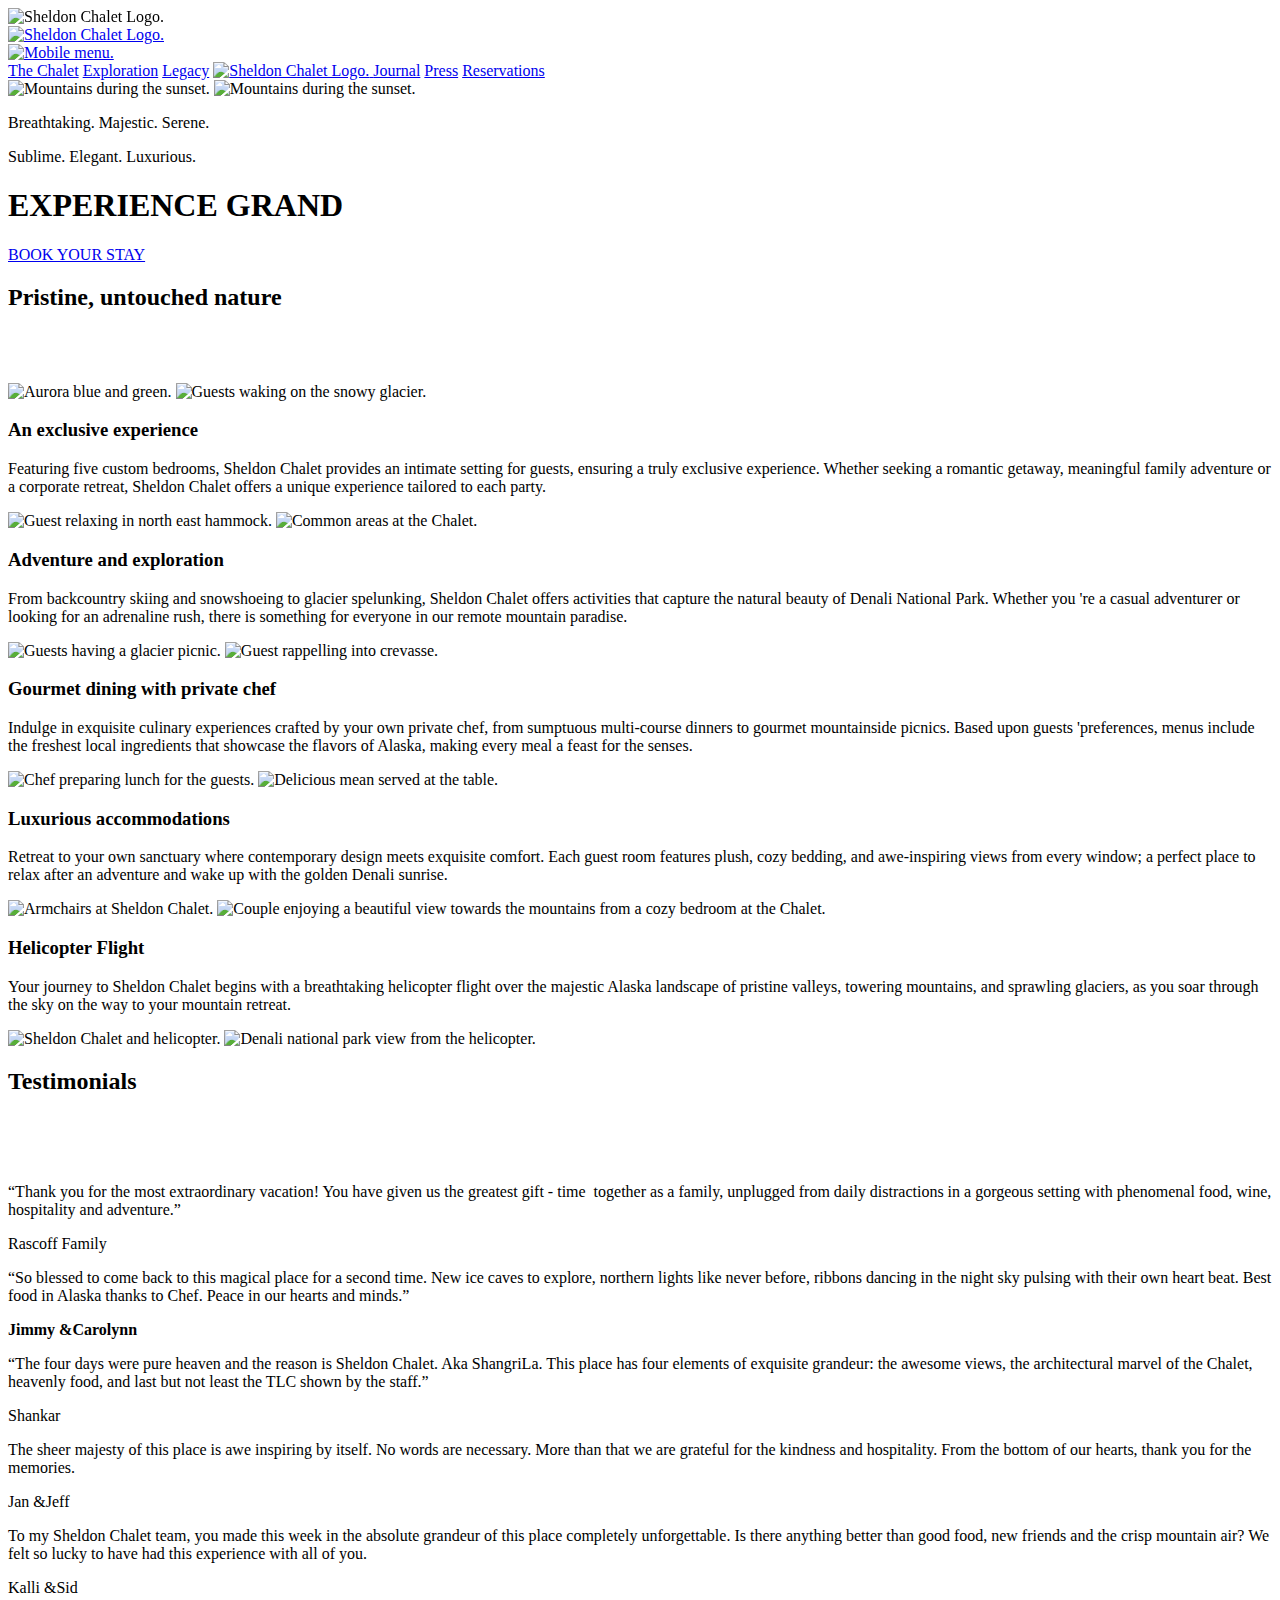
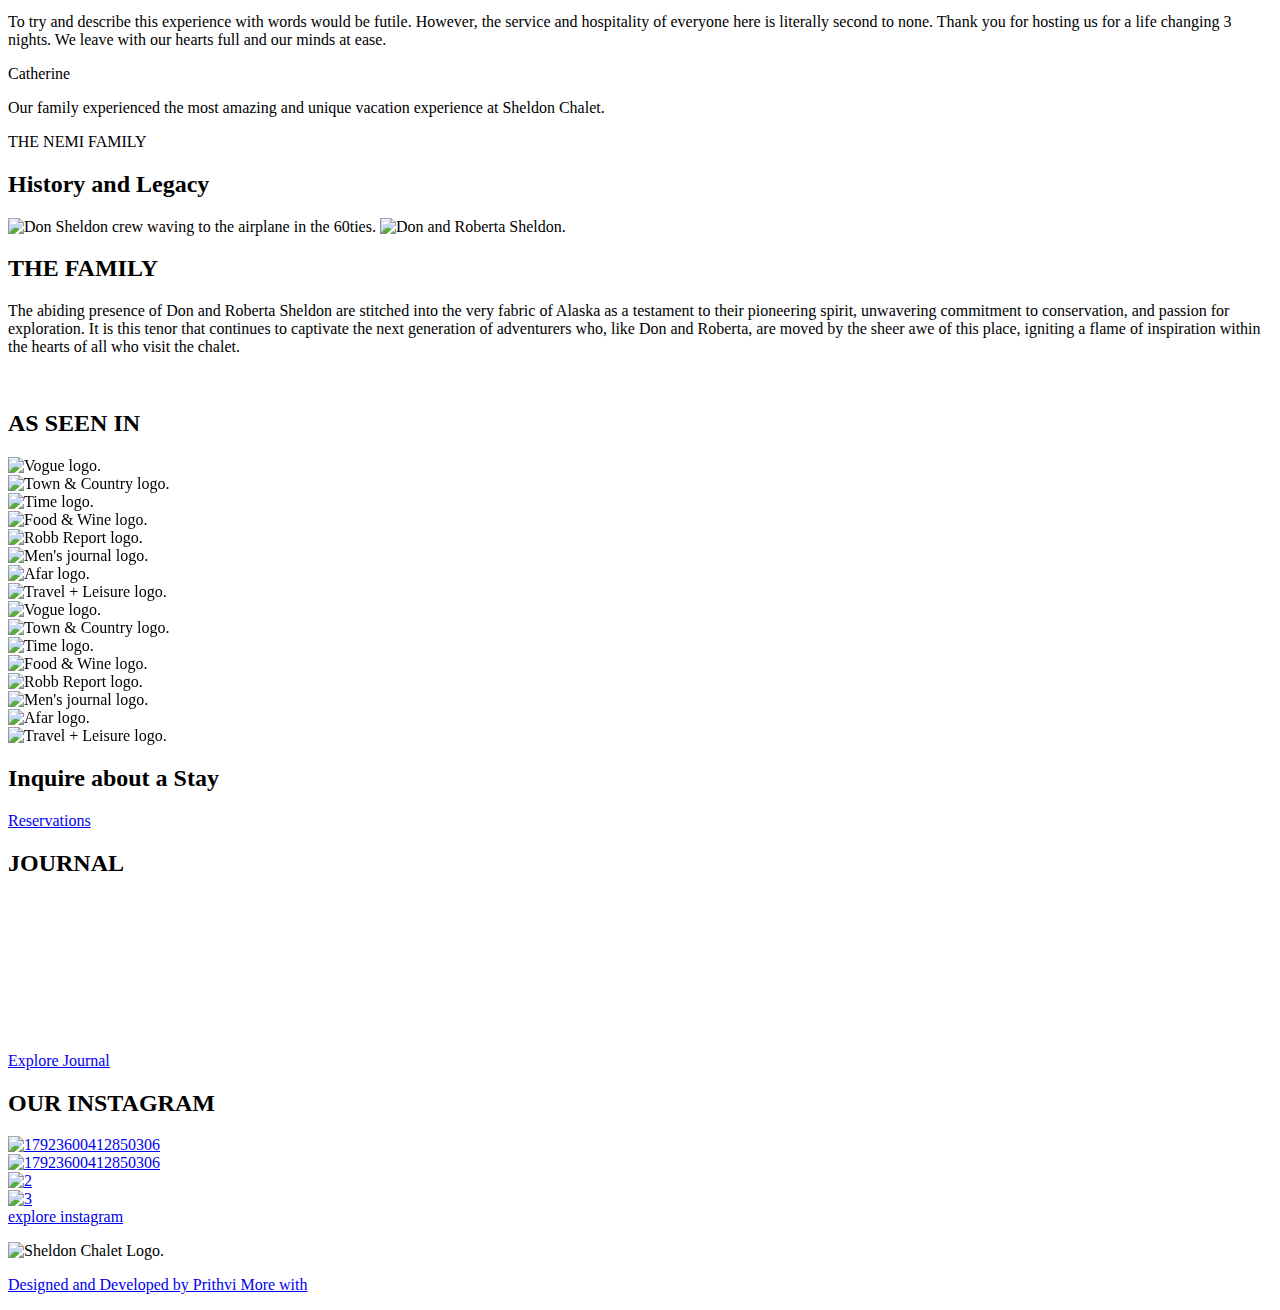
==== src/index.html @ f1e05cde "Adding Feature" ====
<!DOCTYPE html>
<html lang="en">
    <head>
        <meta charset="utf-8"/>
        <title>Sheldon Chalet | Luxury Chalet in Denali National Park, Alaska</title>
        <meta content="Discover luxury and adventure at Sheldon Chalet, Denali National Park. Enjoy breathtaking views and exclusive experiences in Alaska&#x27;s majestic wilderness." name="description"/>
        <meta content="Sheldon Chalet | Luxury Chalet in Denali National Park, Alaska" property="og:title"/>
        <meta content="Sheldon Chalet | Luxury Chalet in Denali National Park, Alaska" property="twitter:title"/>
        <link href="https://cdn.prod.website-files.com/66575ac436d65e79767ddf1b/css/sheldon-chalet.webflow.6aeab986c.min.css" rel="stylesheet" type="text/css"/>
        <style>
            @media (min-width: 992px) {
                html.w-mod-js:not(.w-mod-ix) [data-w-id="3577c970-c73f-a79c-2aee-119f2d12f050"] {
                    -webkit-transform:translate3d(0, 0px, 0) scale3d(1, 1, 1) rotateX(0) rotateY(0) rotateZ(0) skew(0, 0);
                    -moz-transform: translate3d(0, 0px, 0) scale3d(1, 1, 1) rotateX(0) rotateY(0) rotateZ(0) skew(0, 0);
                    -ms-transform: translate3d(0, 0px, 0) scale3d(1, 1, 1) rotateX(0) rotateY(0) rotateZ(0) skew(0, 0);
                    transform: translate3d(0, 0px, 0) scale3d(1, 1, 1) rotateX(0) rotateY(0) rotateZ(0) skew(0, 0);
                }
            }

            @media (max-width: 991px) and (min-width:768px) {
                html.w-mod-js:not(.w-mod-ix) [data-w-id="3577c970-c73f-a79c-2aee-119f2d12f050"] {
                    -webkit-transform:translate3d(0, 0px, 0) scale3d(1, 1, 1) rotateX(0) rotateY(0) rotateZ(0) skew(0, 0);
                    -moz-transform: translate3d(0, 0px, 0) scale3d(1, 1, 1) rotateX(0) rotateY(0) rotateZ(0) skew(0, 0);
                    -ms-transform: translate3d(0, 0px, 0) scale3d(1, 1, 1) rotateX(0) rotateY(0) rotateZ(0) skew(0, 0);
                    transform: translate3d(0, 0px, 0) scale3d(1, 1, 1) rotateX(0) rotateY(0) rotateZ(0) skew(0, 0);
                }
            }

            @media (max-width: 767px) and (min-width:480px) {
                html.w-mod-js:not(.w-mod-ix) [data-w-id="3577c970-c73f-a79c-2aee-119f2d12f050"] {
                    -webkit-transform:translate3d(0, 0px, 0) scale3d(1, 1, 1) rotateX(0) rotateY(0) rotateZ(0) skew(0, 0);
                    -moz-transform: translate3d(0, 0px, 0) scale3d(1, 1, 1) rotateX(0) rotateY(0) rotateZ(0) skew(0, 0);
                    -ms-transform: translate3d(0, 0px, 0) scale3d(1, 1, 1) rotateX(0) rotateY(0) rotateZ(0) skew(0, 0);
                    transform: translate3d(0, 0px, 0) scale3d(1, 1, 1) rotateX(0) rotateY(0) rotateZ(0) skew(0, 0);
                }
            }

            @media (max-width: 479px) {
                html.w-mod-js:not(.w-mod-ix) [data-w-id="3577c970-c73f-a79c-2aee-119f2d12f050"] {
                    -webkit-transform:translate3d(0, 0px, 0) scale3d(1, 1, 1) rotateX(0) rotateY(0) rotateZ(0) skew(0, 0);
                    -moz-transform: translate3d(0, 0px, 0) scale3d(1, 1, 1) rotateX(0) rotateY(0) rotateZ(0) skew(0, 0);
                    -ms-transform: translate3d(0, 0px, 0) scale3d(1, 1, 1) rotateX(0) rotateY(0) rotateZ(0) skew(0, 0);
                    transform: translate3d(0, 0px, 0) scale3d(1, 1, 1) rotateX(0) rotateY(0) rotateZ(0) skew(0, 0);
                }
            }
        </style>
        <link href="https://fonts.googleapis.com" rel="preconnect"/>
        <link href="https://fonts.gstatic.com" rel="preconnect" crossorigin="anonymous"/>
        <script src="https://ajax.googleapis.com/ajax/libs/webfont/1.6.26/webfont.js" type="text/javascript"></script>
        <script type="text/javascript">
            WebFont.load({
                google: {
                    families: ["Droid Serif:400,400italic,700,700italic", "Inter:300", "Roboto:300"]
                }
            });
        </script>
        <script type="text/javascript">
            !function(o, c) {
                var n = c.documentElement
                  , t = " w-mod-";
                n.className += t + "js",
                ("ontouchstart"in o || o.DocumentTouch && c instanceof DocumentTouch) && (n.className += t + "touch")
            }(window, document);
        </script>
        <link href="https://cdn.prod.website-files.com/66575ac436d65e79767ddf1b/6686f3ab907eec59ad9433dc_favi-16-16.png" rel="shortcut icon" type="image/x-icon"/>
        <link href="https://cdn.prod.website-files.com/img/webclip.png" rel="apple-touch-icon"/>
    </head>
    <body class="body">
        <div style="-webkit-transform:translate3d(0, 0%, 0) scale3d(1, 1, 1) rotateX(0) rotateY(0) rotateZ(0) skew(0, 0);-moz-transform:translate3d(0, 0%, 0) scale3d(1, 1, 1) rotateX(0) rotateY(0) rotateZ(0) skew(0, 0);-ms-transform:translate3d(0, 0%, 0) scale3d(1, 1, 1) rotateX(0) rotateY(0) rotateZ(0) skew(0, 0);transform:translate3d(0, 0%, 0) scale3d(1, 1, 1) rotateX(0) rotateY(0) rotateZ(0) skew(0, 0)" class="page-load">
            <img src="https://cdn.prod.website-files.com/66575ac436d65e79767ddf1b/6660282adf67a1ac73b1efc4_Logo%20Sheldon%20Chalet.png" loading="eager" alt="Sheldon Chalet Logo." class="image-69"/>
        </div>
        <div data-w-id="689c17a0-d698-682f-83b4-cd4f55c27899" class="outer-hero-section">
            <div class="hero-section">
                <div data-animation="default" data-collapse="medium" data-duration="400" data-easing="ease" data-easing2="ease" role="banner" class="navbar w-nav">
                    <div class="container w-container">
                        <div class="mobile-nav">
                            <a href="/" aria-current="page" class="brand mobile w-nav-brand w--current">
                                <img src="https://cdn.prod.website-files.com/66575ac436d65e79767ddf1b/6660282adf67a1ac73b1efc4_Logo%20Sheldon%20Chalet.png" loading="lazy" alt="Sheldon Chalet Logo." class="image-8"/>
                            </a>
                            <div class="menu-button w-nav-button">
                                <a href="#" class="brand hamburger w-nav-brand">
                                    <img src="https://cdn.prod.website-files.com/66575ac436d65e79767ddf1b/66602d4031434c0b722d71fe_Hamburger%20icon-min.png" loading="lazy" width="100" alt="Mobile menu." class="image-8 hamburger"/>
                                </a>
                            </div>
                        </div>
                        <nav role="navigation" class="nav-menu w-nav-menu">
                            <a href="the-chalet.html" class="nav-link menu-text w-nav-link">The Chalet</a>
                            <a href="exploration.html" class="nav-link menu-text exploration-nav-link w-nav-link">Exploration</a>
                            <a href="legacy.html" class="nav-link menu-text w-nav-link">Legacy</a>
                            <a href="/" aria-current="page" class="brand w-nav-brand w--current">
                                <img src="https://cdn.prod.website-files.com/66575ac436d65e79767ddf1b/6660282adf67a1ac73b1efc4_Logo%20Sheldon%20Chalet.png" loading="lazy" width="405" height="67" alt="Sheldon Chalet Logo." class="image-8"/>
                            </a>
                            <a href="journal.html" class="nav-link-2 menu-text nav-link-journal w-nav-link">Journal</a>
                            <a href="press.html" class="nav-link-3 journal w-nav-link">Press</a>
                            <a href="reservations.html" class="nav-link-3 w-nav-link">Reservations </a>
                        </nav>
                    </div>
                </div>
                <div class="sky"></div>
                <div class="mountain">
                    <img src="https://cdn.prod.website-files.com/66575ac436d65e79767ddf1b/667e85e761bffdf3b8541822_66601d3f9e085aae2ffa461f_Layer%201-min.webp" loading="eager" width="1750" height="1095" alt="Mountains during the sunset." srcset="https://cdn.prod.website-files.com/66575ac436d65e79767ddf1b/667e85e761bffdf3b8541822_66601d3f9e085aae2ffa461f_Layer%201-min-p-500.webp 500w, https://cdn.prod.website-files.com/66575ac436d65e79767ddf1b/667e85e761bffdf3b8541822_66601d3f9e085aae2ffa461f_Layer%201-min-p-800.webp 800w, https://cdn.prod.website-files.com/66575ac436d65e79767ddf1b/667e85e761bffdf3b8541822_66601d3f9e085aae2ffa461f_Layer%201-min-p-1080.webp 1080w, https://cdn.prod.website-files.com/66575ac436d65e79767ddf1b/667e85e761bffdf3b8541822_66601d3f9e085aae2ffa461f_Layer%201-min-p-1600.webp 1600w, https://cdn.prod.website-files.com/66575ac436d65e79767ddf1b/667e85e761bffdf3b8541822_66601d3f9e085aae2ffa461f_Layer%201-min.webp 1750w" sizes="100vw" class="image-51 mobile"/>
                    <img src="https://cdn.prod.website-files.com/66575ac436d65e79767ddf1b/667e85e761bffdf3b8541822_66601d3f9e085aae2ffa461f_Layer%201-min.webp" loading="eager" width="1750" height="1095" alt="Mountains during the sunset." srcset="https://cdn.prod.website-files.com/66575ac436d65e79767ddf1b/667e85e761bffdf3b8541822_66601d3f9e085aae2ffa461f_Layer%201-min-p-500.webp 500w, https://cdn.prod.website-files.com/66575ac436d65e79767ddf1b/667e85e761bffdf3b8541822_66601d3f9e085aae2ffa461f_Layer%201-min-p-800.webp 800w, https://cdn.prod.website-files.com/66575ac436d65e79767ddf1b/667e85e761bffdf3b8541822_66601d3f9e085aae2ffa461f_Layer%201-min-p-1080.webp 1080w, https://cdn.prod.website-files.com/66575ac436d65e79767ddf1b/667e85e761bffdf3b8541822_66601d3f9e085aae2ffa461f_Layer%201-min-p-1600.webp 1600w, https://cdn.prod.website-files.com/66575ac436d65e79767ddf1b/667e85e761bffdf3b8541822_66601d3f9e085aae2ffa461f_Layer%201-min.webp 1750w" sizes="100vw" class="image-51"/>
                </div>
                <div class="text">
                    <div class="text-outer">
                        <div class="text-inner hero">
                            <p data-w-id="f760c784-6091-bec8-944b-cfcaef93bdd7" class="paragraph-hero">Breathtaking. Majestic. Serene.</p>
                        </div>
                    </div>
                    <div class="text-outer">
                        <div class="text-inner hero">
                            <p data-w-id="b8195d84-3e1f-4acd-4800-bea46762a1ab" class="paragraph-hero">Sublime. Elegant. Luxurious.</p>
                        </div>
                    </div>
                    <div class="text-outer">
                        <div data-w-id="e27c7acb-ae3c-63ac-e048-ae3fd6f47b71" class="text-inner hero">
                            <h1 class="heading-1 heading-hero-section">EXPERIENCE GRAND</h1>
                            <a href="reservations.html" class="button w-button">BOOK YOUR STAY</a>
                        </div>
                    </div>
                </div>
                <div class="mountain-2"></div>
                <div class="mountain-3"></div>
            </div>
        </div>
        <div class="outer-div-light-blue">
            <section class="s-section">
                <div class="sticky-content-container">
                    <div class="sticky-content-text-container sticky-content-grid-reversed">
                        <div class="w-layout-grid grid sticky-content-grid">
                            <div id="w-node-_9fe62f09-c092-2bbe-746f-2a18464f96a0-767ddf2a" class="offset-block sticky-content-offset-block"></div>
                            <div id="w-node-_9fe62f09-c092-2bbe-746f-2a18464f96a1-767ddf2a" class="content-block">
                                <h2 class="sticky-content-heading-blue">Pristine, untouched nature</h2>
                                <p data-w-id="9fe62f09-c092-2bbe-746f-2a18464f96a4" style="opacity:0" class="paragraph-blue">Perched atop a rugged nunatak in the secluded heart of Denali National Park, Sheldon Chalet offers unparalleled immersion in the Alaska Range. Surrounded by endless peaks, glaciers, and vast skies, it &#x27;s a unique, untouched territory, promising breathtaking views and an unforgettable experience.</p>
                            </div>
                        </div>
                    </div>
                    <div class="sticky-content-image-container sticky-image-01"></div>
                </div>
                <div class="sticky-scrollable-images">
                    <img sizes="(max-width: 767px) 40vw, (max-width: 991px) 260px, 15vw" srcset="https://cdn.prod.website-files.com/66575ac436d65e79767ddf1b/66696a44523b5b7afe142a38_Aurora%20blue%20%26%20green-min-p-500.webp 500w, https://cdn.prod.website-files.com/66575ac436d65e79767ddf1b/66696a44523b5b7afe142a38_Aurora%20blue%20%26%20green-min-p-800.webp 800w, https://cdn.prod.website-files.com/66575ac436d65e79767ddf1b/66696a44523b5b7afe142a38_Aurora%20blue%20%26%20green-min.webp 812w" alt="Aurora blue and green." loading="lazy" src="https://cdn.prod.website-files.com/66575ac436d65e79767ddf1b/66696a44523b5b7afe142a38_Aurora%20blue%20%26%20green-min.webp" class="image-5 sticky-content-image-2"/>
                    <img src="https://cdn.prod.website-files.com/66575ac436d65e79767ddf1b/667e75ee7b4abf0f59c0543f_Guests%20walking%20over%20snowy%20glacier.webp" loading="lazy" alt="Guests waking on the snowy glacier." class="image-6 sticky-content-image-3"/>
                </div>
            </section>
        </div>
        <div class="outer-div-light-brown">
            <section class="s-section">
                <div class="sticky-content-container">
                    <div class="sticky-content-text-container sticky-content-grid-reversed">
                        <div class="w-layout-grid grid sticky-content-grid">
                            <div id="w-node-a32d7125-2e45-57a2-38cc-a4c286ede8e3-767ddf2a" class="offset-block sticky-content-offset-block"></div>
                            <div id="w-node-a32d7125-2e45-57a2-38cc-a4c286ede8e4-767ddf2a" class="content-block">
                                <h3 class="sticky-content-heading-brown">An exclusive experience</h3>
                                <p class="paragraph-brown">Featuring five custom bedrooms, Sheldon Chalet provides an intimate setting for guests, ensuring a truly exclusive experience. Whether seeking a romantic getaway, meaningful family adventure or a corporate retreat, Sheldon Chalet offers a unique experience tailored to each party.</p>
                            </div>
                        </div>
                    </div>
                    <div class="sticky-content-image-container sticky-image-02"></div>
                </div>
                <div class="sticky-scrollable-images">
                    <img sizes="(max-width: 767px) 40vw, (max-width: 991px) 240px, 10vw" srcset="https://cdn.prod.website-files.com/66575ac436d65e79767ddf1b/66696b90eda0ae72c4ac5007_Guest%20relaxing%20in%20northeast%20hammock%201-min-p-500.webp 500w, https://cdn.prod.website-files.com/66575ac436d65e79767ddf1b/66696b90eda0ae72c4ac5007_Guest%20relaxing%20in%20northeast%20hammock%201-min.webp 800w" alt="Guest relaxing in north east hammock." loading="lazy" src="https://cdn.prod.website-files.com/66575ac436d65e79767ddf1b/66696b90eda0ae72c4ac5007_Guest%20relaxing%20in%20northeast%20hammock%201-min.webp" class="image-5 sticky-content-image-2 sticky-content-vertical-image"/>
                    <img sizes="(max-width: 767px) 40vw, (max-width: 991px) 260px, 23vw" srcset="https://cdn.prod.website-files.com/66575ac436d65e79767ddf1b/66696ba6a523e8458a5de819_Coomon%20areas%20Sheldon%20Chalet-min-p-500.webp 500w, https://cdn.prod.website-files.com/66575ac436d65e79767ddf1b/66696ba6a523e8458a5de819_Coomon%20areas%20Sheldon%20Chalet-min.webp 800w" alt="Common areas at the Chalet." loading="lazy" src="https://cdn.prod.website-files.com/66575ac436d65e79767ddf1b/66696ba6a523e8458a5de819_Coomon%20areas%20Sheldon%20Chalet-min.webp" class="image-6 sticky-content-image-3"/>
                </div>
            </section>
        </div>
        <div class="outer-div-blue">
            <section class="s-section">
                <div class="sticky-content-container">
                    <div class="sticky-content-text-container sticky-content-grid-reversed">
                        <div class="w-layout-grid grid sticky-content-grid">
                            <div id="w-node-f56023a6-3d93-f9e3-db4f-f8b6d7d03704-767ddf2a" class="offset-block sticky-content-offset-block"></div>
                            <div id="w-node-f56023a6-3d93-f9e3-db4f-f8b6d7d03705-767ddf2a" class="content-block">
                                <h3 class="sticky-content-heading-blue">Adventure and exploration</h3>
                                <p class="paragraph-blue">From backcountry skiing and snowshoeing to glacier spelunking, Sheldon Chalet offers activities that capture the natural beauty of Denali National Park. Whether you &#x27;re a casual adventurer or looking for an adrenaline rush, there is something for everyone in our remote mountain paradise.</p>
                            </div>
                        </div>
                    </div>
                    <div class="sticky-content-image-container sticky-image-03"></div>
                </div>
                <div class="sticky-scrollable-images">
                    <img sizes="(max-width: 767px) 40vw, (max-width: 991px) 260px, 23vw" srcset="https://cdn.prod.website-files.com/66575ac436d65e79767ddf1b/66696fb8f0c542911eaab5d1_Glacier%20picknick-min-p-500.webp 500w, https://cdn.prod.website-files.com/66575ac436d65e79767ddf1b/66696fb8f0c542911eaab5d1_Glacier%20picknick-min.webp 791w" alt="Guests having a glacier picnic." loading="lazy" src="https://cdn.prod.website-files.com/66575ac436d65e79767ddf1b/66696fb8f0c542911eaab5d1_Glacier%20picknick-min.webp" class="image-5 sticky-content-image-3"/>
                    <img sizes="(max-width: 767px) 40vw, (max-width: 991px) 240px, 10vw" srcset="https://cdn.prod.website-files.com/66575ac436d65e79767ddf1b/66696fcafca7c97a112d01ad_Guest%20rappelling%20into%20crevasse-min-p-500.webp 500w, https://cdn.prod.website-files.com/66575ac436d65e79767ddf1b/66696fcafca7c97a112d01ad_Guest%20rappelling%20into%20crevasse-min.webp 652w" alt="Guest rappelling into crevasse." loading="lazy" src="https://cdn.prod.website-files.com/66575ac436d65e79767ddf1b/66696fcafca7c97a112d01ad_Guest%20rappelling%20into%20crevasse-min.webp" class="image-6 sticky-image-content-2 sticky-content-vertical-image"/>
                </div>
            </section>
        </div>
        <div class="outer-div-light-brown">
            <section class="s-section">
                <div class="sticky-content-container">
                    <div class="sticky-content-text-container sticky-content-grid-reversed">
                        <div class="w-layout-grid grid sticky-content-grid">
                            <div id="w-node-c2feb49d-38ba-4781-90de-6227d0ad80f9-767ddf2a" class="offset-block sticky-content-offset-block"></div>
                            <div id="w-node-c2feb49d-38ba-4781-90de-6227d0ad80fa-767ddf2a" class="content-block">
                                <h3 class="sticky-content-heading-brown">Gourmet dining with private chef</h3>
                                <p class="paragraph-brown">Indulge in exquisite culinary experiences crafted by your own private chef, from sumptuous multi-course dinners to gourmet mountainside picnics. Based upon guests &#x27;preferences, menus include the freshest local ingredients that showcase the flavors of Alaska, making every meal a feast for the senses.</p>
                            </div>
                        </div>
                    </div>
                    <div class="sticky-content-image-container sticky-image-04"></div>
                </div>
                <div class="sticky-scrollable-images">
                    <img sizes="(max-width: 767px) 40vw, (max-width: 991px) 260px, 15vw" srcset="https://cdn.prod.website-files.com/66575ac436d65e79767ddf1b/6669734ccc09e11793c378f2_Chef%20cooking%20in%20the%20kitchen-min-p-500.webp 500w, https://cdn.prod.website-files.com/66575ac436d65e79767ddf1b/6669734ccc09e11793c378f2_Chef%20cooking%20in%20the%20kitchen-min.webp 791w" alt="Chef preparing lunch for the guests." loading="lazy" src="https://cdn.prod.website-files.com/66575ac436d65e79767ddf1b/6669734ccc09e11793c378f2_Chef%20cooking%20in%20the%20kitchen-min.webp" class="image-5 sticky-content-image-2"/>
                    <img sizes="(max-width: 767px) 40vw, (max-width: 991px) 260px, 23vw" srcset="https://cdn.prod.website-files.com/66575ac436d65e79767ddf1b/6669735db72784a010a54afd_Sheldon%20Chalet%20meal-min-p-500.webp 500w, https://cdn.prod.website-files.com/66575ac436d65e79767ddf1b/6669735db72784a010a54afd_Sheldon%20Chalet%20meal-min.webp 799w" alt="Delicious mean served at the table." loading="lazy" src="https://cdn.prod.website-files.com/66575ac436d65e79767ddf1b/6669735db72784a010a54afd_Sheldon%20Chalet%20meal-min.webp" class="image-6 sticky-content-image-3"/>
                </div>
            </section>
        </div>
        <div class="outer-div-light-blue">
            <section class="s-section">
                <div class="sticky-content-container">
                    <div class="sticky-content-text-container sticky-content-grid-reversed">
                        <div class="w-layout-grid grid sticky-content-grid">
                            <div id="w-node-e9b18525-7cc6-5c00-5e42-362457a39a6e-767ddf2a" class="offset-block sticky-content-offset-block"></div>
                            <div id="w-node-e9b18525-7cc6-5c00-5e42-362457a39a6f-767ddf2a" class="content-block">
                                <h3 class="sticky-content-heading-blue">Luxurious accommodations</h3>
                                <p class="paragraph-blue">Retreat to your own sanctuary where contemporary design meets exquisite comfort. Each guest room features plush, cozy bedding, and awe-inspiring views from every window; a perfect place to relax after an adventure and wake up with the golden Denali sunrise.</p>
                            </div>
                        </div>
                    </div>
                    <div class="sticky-content-image-container sticky-image-05"></div>
                </div>
                <div class="sticky-scrollable-images">
                    <img sizes="(max-width: 767px) 40vw, (max-width: 991px) 260px, 23vw" srcset="https://cdn.prod.website-files.com/66575ac436d65e79767ddf1b/666975cd6bb6ac66c25f20f2_Sheldon%20Chalet%20armchears-min-p-500.webp 500w, https://cdn.prod.website-files.com/66575ac436d65e79767ddf1b/666975cd6bb6ac66c25f20f2_Sheldon%20Chalet%20armchears-min.webp 799w" alt="Armchairs at Sheldon Chalet." loading="lazy" src="https://cdn.prod.website-files.com/66575ac436d65e79767ddf1b/666975cd6bb6ac66c25f20f2_Sheldon%20Chalet%20armchears-min.webp" class="image-5 sticky-content-image-3"/>
                    <img sizes="(max-width: 767px) 40vw, (max-width: 991px) 260px, 15vw" srcset="https://cdn.prod.website-files.com/66575ac436d65e79767ddf1b/666975d9b657fd5d7740436f_A%20couple%20in%20the%20bedroom-min-p-500.webp 500w, https://cdn.prod.website-files.com/66575ac436d65e79767ddf1b/666975d9b657fd5d7740436f_A%20couple%20in%20the%20bedroom-min.webp 793w" alt="Couple enjoying a beautiful view towards the mountains from a cozy bedroom at the Chalet." loading="lazy" src="https://cdn.prod.website-files.com/66575ac436d65e79767ddf1b/666975d9b657fd5d7740436f_A%20couple%20in%20the%20bedroom-min.webp" class="image-6 sticky-image-content-2"/>
                </div>
            </section>
        </div>
        <div class="outer-div-blue">
            <section class="s-section">
                <div class="sticky-content-container">
                    <div class="sticky-content-text-container sticky-content-grid-reversed">
                        <div class="w-layout-grid grid sticky-content-grid">
                            <div id="w-node-b03ba853-3a8c-69f9-a931-7762afdf214b-767ddf2a" class="offset-block sticky-content-offset-block"></div>
                            <div id="w-node-b03ba853-3a8c-69f9-a931-7762afdf214c-767ddf2a" class="content-block">
                                <h3 class="sticky-content-heading-blue">Helicopter Flight</h3>
                                <p class="paragraph-blue">Your journey to Sheldon Chalet begins with a breathtaking helicopter flight over the majestic Alaska landscape of pristine valleys, towering mountains, and sprawling glaciers, as you soar through the sky on the way to your mountain retreat.</p>
                            </div>
                        </div>
                    </div>
                    <div class="sticky-content-image-container sticky-image-06"></div>
                </div>
                <div class="sticky-scrollable-images">
                    <img sizes="(max-width: 767px) 40vw, (max-width: 991px) 240px, 10vw" srcset="https://cdn.prod.website-files.com/66575ac436d65e79767ddf1b/666977700212e66df738dc74_Sheldon%20Chalet%20%26%20helicopter-min-p-500.webp 500w, https://cdn.prod.website-files.com/66575ac436d65e79767ddf1b/666977700212e66df738dc74_Sheldon%20Chalet%20%26%20helicopter-min.webp 799w" alt="Sheldon Chalet and helicopter." loading="lazy" src="https://cdn.prod.website-files.com/66575ac436d65e79767ddf1b/666977700212e66df738dc74_Sheldon%20Chalet%20%26%20helicopter-min.webp" class="image-5 sticky-content-image-2 sticky-content-vertical-image"/>
                    <img sizes="(max-width: 767px) 40vw, (max-width: 991px) 260px, 23vw" srcset="https://cdn.prod.website-files.com/66575ac436d65e79767ddf1b/6669777fe7187a56c63d122b_View%20from%20the%20helicopter-min-p-500.webp 500w, https://cdn.prod.website-files.com/66575ac436d65e79767ddf1b/6669777fe7187a56c63d122b_View%20from%20the%20helicopter-min.webp 799w" alt="Denali national park view from the helicopter." loading="lazy" src="https://cdn.prod.website-files.com/66575ac436d65e79767ddf1b/6669777fe7187a56c63d122b_View%20from%20the%20helicopter-min.webp" class="image-6 sticky-content-image-3"/>
                </div>
            </section>
        </div>
        <div class="divider divider-home-page"></div>
        <div class="outer-testimonial-slider-light-blue">
            <section class="section-12">
                <section id="w-node-_3e4557e1-2050-f014-a68e-4f2980f25340-80f25340" class="heading-2-section">
                    <h2 class="heading-2">Testimonials</h2>
                </section>
                <div data-delay="4000" data-animation="slide" class="slider w-slider" data-autoplay="false" data-easing="ease" data-hide-arrows="false" data-disable-swipe="false" data-autoplay-limit="0" data-nav-spacing="6" data-duration="500" data-infinite="true">
                    <div class="w-slider-mask">
                        <div class="slide w-slide">
                            <p data-w-id="00fca0e9-1a5e-639b-7fe9-87c3448e5bdd" style="opacity:0" class="paragraph-testimonial">“What a respite! My head is clear, my soul is filled. There  can be no better “get away.” We leave with a sense of humility and wonderment at God’s creation here on Denali.”</p>
                            <p id="paragraph-testimonial-name" data-w-id="7c9aec47-7099-0eb2-ec57-07286e3839ca" style="opacity:0" class="paragraph-4">LISA</p>
                        </div>
                        <div class="w-slide">
                            <p class="paragraph-testimonial">“Thank you for the most extraordinary vacation! You have given us the greatest gift - time  together as a family, unplugged from daily distractions in a gorgeous setting with phenomenal food, wine, hospitality and adventure.”</p>
                            <p id="paragraph-testimonial-name" class="paragraph-4">Rascoff Family </p>
                        </div>
                        <div class="w-slide">
                            <p class="paragraph-testimonial">“So blessed to come back to this magical place for a second time. New ice caves to explore, northern lights like never before, ribbons dancing in the night sky pulsing with their own heart beat. Best food in Alaska thanks to Chef. Peace in our hearts and minds.”</p>
                            <p id="paragraph-testimonial-name" class="paragraph-4">
                                <strong class="bold-text">Jimmy &amp;Carolynn </strong>
                            </p>
                        </div>
                        <div class="w-slide">
                            <p class="paragraph-testimonial">“The four days were pure heaven and the reason is Sheldon Chalet. Aka ShangriLa. This place has four elements of exquisite grandeur: the awesome views, the architectural marvel of the Chalet, heavenly food, and last but not least the TLC shown by the staff.”</p>
                            <p id="paragraph-testimonial-name" class="paragraph-4">Shankar</p>
                        </div>
                        <div class="w-slide">
                            <p class="paragraph-testimonial">The sheer majesty of this place is awe inspiring by itself. No words are necessary. More than that we are grateful for the kindness and hospitality. From the bottom of our hearts, thank you for the memories.</p>
                            <p id="paragraph-testimonial-name" class="paragraph-4">Jan &amp;Jeff</p>
                        </div>
                        <div class="w-slide">
                            <p class="paragraph-testimonial">To my Sheldon Chalet team, you made this week in the absolute grandeur of this place completely unforgettable. Is there anything better than good food, new friends and the crisp mountain air? We felt so lucky to have had this experience with all of you.</p>
                            <p id="paragraph-testimonial-name" class="paragraph-4">Kalli &amp;Sid</p>
                        </div>
                        <div class="w-slide">
                            <p class="paragraph-testimonial">To try and describe this experience with words would be futile. However, the service and hospitality of everyone here is literally second to none. Thank you for hosting us for a life changing 3 nights. We leave with our hearts full and our minds at ease.</p>
                            <p id="paragraph-testimonial-name" class="paragraph-4">Catherine</p>
                        </div>
                        <div class="w-slide">
                            <p class="paragraph-testimonial">Our family experienced the most amazing and unique vacation experience at Sheldon Chalet.</p>
                            <p id="paragraph-testimonial-name" class="paragraph-4">THE NEMI FAMILY</p>
                        </div>
                    </div>
                    <div class="left-arrow w-slider-arrow-left">
                        <div class="icon w-icon-slider-left"></div>
                    </div>
                    <div class="right-arrow w-slider-arrow-right">
                        <div class="icon-2 w-icon-slider-right"></div>
                    </div>
                    <div class="slide-nav w-slider-nav w-slider-nav-invert w-round"></div>
                </div>
            </section>
        </div>
        <section id="w-node-_3e4557e1-2050-f014-a68e-4f2980f25340-80f25340" class="heading-2-section">
            <h2 class="heading-2">History and Legacy</h2>
        </section>
        <section data-w-id="2d942175-4b19-bb26-456d-940fff7fcef4" class="section-3 section-5">
            <div class="div-block-84">
                <div class="w-layout-grid grid-32">
                    <img src="https://cdn.prod.website-files.com/66575ac436d65e79767ddf1b/668265ef551299b226a5fac5_666d6ee76418805145db9282_legacy-middle-img%201.webp" alt="Don Sheldon crew waving to the airplane in the 60ties." sizes="100vw" data-w-id="9c90c6de-5b61-8b11-4ae3-de9867c6d7ca" id="w-node-_9c90c6de-5b61-8b11-4ae3-de9867c6d7ca-767ddf2a" loading="lazy" srcset="https://cdn.prod.website-files.com/66575ac436d65e79767ddf1b/668265ef551299b226a5fac5_666d6ee76418805145db9282_legacy-middle-img%201-p-500.webp 500w, https://cdn.prod.website-files.com/66575ac436d65e79767ddf1b/668265ef551299b226a5fac5_666d6ee76418805145db9282_legacy-middle-img%201-p-800.webp 800w, https://cdn.prod.website-files.com/66575ac436d65e79767ddf1b/668265ef551299b226a5fac5_666d6ee76418805145db9282_legacy-middle-img%201.webp 818w"/>
                    <img src="https://cdn.prod.website-files.com/66575ac436d65e79767ddf1b/666d71070f2100a7d49e89d9_legacy-img4%201.png" loading="lazy" id="w-node-a61f2837-3cc2-dfd4-864b-d4fa997deeb7-767ddf2a" alt="Don and Roberta Sheldon." class="image-54"/>
                </div>
            </div>
            <div class="div-block-85">
                <div class="w-layout-grid grid-33">
                    <div id="w-node-fe9bcb4f-0144-45f1-e71a-e95d24359b4d-767ddf2a">
                        <h2 class="heading-3-brown">THE FAMILY</h2>
                        <p class="paragraph-blue paragrah-brown">The abiding presence of Don and Roberta Sheldon are stitched into the very fabric of Alaska as a testament to their pioneering spirit, unwavering commitment to conservation, and passion for exploration. It is this tenor that continues to captivate the next generation of adventurers who, like Don and Roberta, are moved by the sheer awe of this place, igniting a flame of inspiration within the hearts of all who visit the chalet.</p>
                        <a data-w-id="985f106d-d839-bc0d-20c1-351bc1dcd3f0" style="opacity:0" href="legacy.html" class="link">EXPLORE LEGACY &amp;HISTORY</a>
                    </div>
                </div>
            </div>
        </section>
        <div class="logos-outer logog-outer-brown">
            <section id="w-node-_76656e7e-7faa-0582-423c-b7c99d35a247-9d35a247" class="heading-2-section">
                <h2 class="heading-2 heading-2-brown">AS SEEN IN</h2>
            </section>
            <div data-w-id="3577c970-c73f-a79c-2aee-119f2d12f04e" class="logos white row-1">
                <div class="section_inner white row-1">
                    <div data-w-id="3577c970-c73f-a79c-2aee-119f2d12f050" class="div-block-77">
                        <div class="logo_container row-1">
                            <div class="div-block-79">
                                <img width="180" sizes="(max-width: 991px) 200px, 259px" alt="Vogue logo." src="https://cdn.prod.website-files.com/66575ac436d65e79767ddf1b/6669a1162f512fc584d950d0_vogue.png" loading="eager" srcset="https://cdn.prod.website-files.com/66575ac436d65e79767ddf1b/6669a1162f512fc584d950d0_vogue-p-500.png 500w, https://cdn.prod.website-files.com/66575ac436d65e79767ddf1b/6669a1162f512fc584d950d0_vogue.png 654w" class="image-47"/>
                            </div>
                            <div class="div-block-79">
                                <img width="184" sizes="(max-width: 991px) 200px, 259px" alt="Town &amp; Country logo." src="https://cdn.prod.website-files.com/66575ac436d65e79767ddf1b/6669a18c90719b12b47958dd_town%20%26%20country.png" loading="eager" srcset="https://cdn.prod.website-files.com/66575ac436d65e79767ddf1b/6669a18c90719b12b47958dd_town%20%26%20country-p-500.png 500w, https://cdn.prod.website-files.com/66575ac436d65e79767ddf1b/6669a18c90719b12b47958dd_town%20%26%20country.png 654w" class="image-41"/>
                            </div>
                            <div class="div-block-79">
                                <img width="138" sizes="(max-width: 991px) 160px, 230px" alt="Time logo." src="https://cdn.prod.website-files.com/66575ac436d65e79767ddf1b/6669a1995916748ff447c992_time.png" loading="eager" srcset="https://cdn.prod.website-files.com/66575ac436d65e79767ddf1b/6669a1995916748ff447c992_time-p-500.png 500w, https://cdn.prod.website-files.com/66575ac436d65e79767ddf1b/6669a1995916748ff447c992_time.png 654w" class="image-42"/>
                            </div>
                            <div class="div-block-79">
                                <img width="172" sizes="(max-width: 767px) 160px, (max-width: 991px) 176px, 201px" alt="Food &amp; Wine logo." src="https://cdn.prod.website-files.com/66575ac436d65e79767ddf1b/6669a1b2fcfed2628ad71d96_food%20%26%20wine.png" loading="eager" srcset="https://cdn.prod.website-files.com/66575ac436d65e79767ddf1b/6669a1b2fcfed2628ad71d96_food%20%26%20wine-p-500.png 500w, https://cdn.prod.website-files.com/66575ac436d65e79767ddf1b/6669a1b2fcfed2628ad71d96_food%20%26%20wine.png 654w" class="image-45"/>
                            </div>
                            <div class="div-block-79">
                                <img width="77" sizes="(max-width: 767px) 160px, (max-width: 991px) 130px, 230px" alt="Robb Report logo." src="https://cdn.prod.website-files.com/66575ac436d65e79767ddf1b/6669a1c19d840d04fa8546c2_robb%20report.png" loading="eager" srcset="https://cdn.prod.website-files.com/66575ac436d65e79767ddf1b/6669a1c19d840d04fa8546c2_robb%20report-p-500.png 500w, https://cdn.prod.website-files.com/66575ac436d65e79767ddf1b/6669a1c19d840d04fa8546c2_robb%20report.png 654w" class="image-48"/>
                            </div>
                            <div class="div-block-79">
                                <img width="141" sizes="(max-width: 991px) 140px, 187px" alt="Men&#x27;s journal logo." src="https://cdn.prod.website-files.com/66575ac436d65e79767ddf1b/6669a1ee9eba9384be410fe1_mens%20journal.png" loading="eager" srcset="https://cdn.prod.website-files.com/66575ac436d65e79767ddf1b/6669a1ee9eba9384be410fe1_mens%20journal-p-500.png 500w, https://cdn.prod.website-files.com/66575ac436d65e79767ddf1b/6669a1ee9eba9384be410fe1_mens%20journal.png 654w" class="image-49"/>
                            </div>
                            <div class="div-block-79">
                                <img width="157" sizes="(max-width: 991px) 90px, 144px" alt="Afar logo." src="https://cdn.prod.website-files.com/66575ac436d65e79767ddf1b/6669a201e30c16fca59ed717_AFAR_logo_black_200px.png" loading="eager" srcset="https://cdn.prod.website-files.com/66575ac436d65e79767ddf1b/6669a201e30c16fca59ed717_AFAR_logo_black_200px-p-500.png 500w, https://cdn.prod.website-files.com/66575ac436d65e79767ddf1b/6669a201e30c16fca59ed717_AFAR_logo_black_200px.png 654w" class="image-46"/>
                            </div>
                            <div class="div-block-79">
                                <img width="90" sizes="(max-width: 991px) 180px, 259px" alt="Travel + Leisure logo." src="https://cdn.prod.website-files.com/66575ac436d65e79767ddf1b/6669a21033e0695f7fbce7c7_travel%20%26%20leisure.png" loading="eager" srcset="https://cdn.prod.website-files.com/66575ac436d65e79767ddf1b/6669a21033e0695f7fbce7c7_travel%20%26%20leisure-p-500.png 500w, https://cdn.prod.website-files.com/66575ac436d65e79767ddf1b/6669a21033e0695f7fbce7c7_travel%20%26%20leisure.png 654w" class="image-44"/>
                            </div>
                        </div>
                        <div class="logo_container row-1">
                            <div class="div-block-79">
                                <img width="180" sizes="(max-width: 991px) 200px, 259px" alt="Vogue logo." src="https://cdn.prod.website-files.com/66575ac436d65e79767ddf1b/6669a1162f512fc584d950d0_vogue.png" loading="eager" srcset="https://cdn.prod.website-files.com/66575ac436d65e79767ddf1b/6669a1162f512fc584d950d0_vogue-p-500.png 500w, https://cdn.prod.website-files.com/66575ac436d65e79767ddf1b/6669a1162f512fc584d950d0_vogue.png 654w" class="image-47"/>
                            </div>
                            <div class="div-block-79">
                                <img width="184" sizes="(max-width: 991px) 200px, 259px" alt="Town &amp; Country logo." src="https://cdn.prod.website-files.com/66575ac436d65e79767ddf1b/6669a18c90719b12b47958dd_town%20%26%20country.png" loading="eager" srcset="https://cdn.prod.website-files.com/66575ac436d65e79767ddf1b/6669a18c90719b12b47958dd_town%20%26%20country-p-500.png 500w, https://cdn.prod.website-files.com/66575ac436d65e79767ddf1b/6669a18c90719b12b47958dd_town%20%26%20country.png 654w" class="image-41"/>
                            </div>
                            <div class="div-block-79">
                                <img width="138" sizes="(max-width: 991px) 160px, 230px" alt="Time logo." src="https://cdn.prod.website-files.com/66575ac436d65e79767ddf1b/6669a1995916748ff447c992_time.png" loading="eager" srcset="https://cdn.prod.website-files.com/66575ac436d65e79767ddf1b/6669a1995916748ff447c992_time-p-500.png 500w, https://cdn.prod.website-files.com/66575ac436d65e79767ddf1b/6669a1995916748ff447c992_time.png 654w" class="image-42"/>
                            </div>
                            <div class="div-block-79">
                                <img width="172" sizes="(max-width: 767px) 160px, (max-width: 991px) 176px, 201px" alt="Food &amp; Wine logo." src="https://cdn.prod.website-files.com/66575ac436d65e79767ddf1b/6669a1b2fcfed2628ad71d96_food%20%26%20wine.png" loading="eager" srcset="https://cdn.prod.website-files.com/66575ac436d65e79767ddf1b/6669a1b2fcfed2628ad71d96_food%20%26%20wine-p-500.png 500w, https://cdn.prod.website-files.com/66575ac436d65e79767ddf1b/6669a1b2fcfed2628ad71d96_food%20%26%20wine.png 654w" class="image-45"/>
                            </div>
                            <div class="div-block-79">
                                <img width="77" sizes="(max-width: 767px) 160px, (max-width: 991px) 130px, 230px" alt="Robb Report logo." src="https://cdn.prod.website-files.com/66575ac436d65e79767ddf1b/6669a1c19d840d04fa8546c2_robb%20report.png" loading="eager" srcset="https://cdn.prod.website-files.com/66575ac436d65e79767ddf1b/6669a1c19d840d04fa8546c2_robb%20report-p-500.png 500w, https://cdn.prod.website-files.com/66575ac436d65e79767ddf1b/6669a1c19d840d04fa8546c2_robb%20report.png 654w" class="image-48"/>
                            </div>
                            <div class="div-block-79">
                                <img width="141" sizes="(max-width: 991px) 140px, 187px" alt="Men&#x27;s journal logo." src="https://cdn.prod.website-files.com/66575ac436d65e79767ddf1b/6669a1ee9eba9384be410fe1_mens%20journal.png" loading="eager" srcset="https://cdn.prod.website-files.com/66575ac436d65e79767ddf1b/6669a1ee9eba9384be410fe1_mens%20journal-p-500.png 500w, https://cdn.prod.website-files.com/66575ac436d65e79767ddf1b/6669a1ee9eba9384be410fe1_mens%20journal.png 654w" class="image-49"/>
                            </div>
                            <div class="div-block-79">
                                <img width="157" sizes="(max-width: 991px) 90px, 144px" alt="Afar logo." src="https://cdn.prod.website-files.com/66575ac436d65e79767ddf1b/6669a201e30c16fca59ed717_AFAR_logo_black_200px.png" loading="eager" srcset="https://cdn.prod.website-files.com/66575ac436d65e79767ddf1b/6669a201e30c16fca59ed717_AFAR_logo_black_200px-p-500.png 500w, https://cdn.prod.website-files.com/66575ac436d65e79767ddf1b/6669a201e30c16fca59ed717_AFAR_logo_black_200px.png 654w" class="image-46"/>
                            </div>
                            <div class="div-block-79">
                                <img width="90" sizes="(max-width: 991px) 180px, 259px" alt="Travel + Leisure logo." src="https://cdn.prod.website-files.com/66575ac436d65e79767ddf1b/6669a21033e0695f7fbce7c7_travel%20%26%20leisure.png" loading="eager" srcset="https://cdn.prod.website-files.com/66575ac436d65e79767ddf1b/6669a21033e0695f7fbce7c7_travel%20%26%20leisure-p-500.png 500w, https://cdn.prod.website-files.com/66575ac436d65e79767ddf1b/6669a21033e0695f7fbce7c7_travel%20%26%20leisure.png 654w" class="image-44"/>
                            </div>
                        </div>
                    </div>
                </div>
            </div>
        </div>
        <section class="section-11">
            <h2 data-w-id="9a788767-7b48-09c2-a1cd-a624d918770b" class="heading-inquiry">Inquire about a Stay</h2>
            <a data-w-id="61b3b9cb-f38b-ec7d-3f0c-dd3fa56aba61" href="reservations.html" class="link link-blue">Reservations</a>
        </section>
        <section class="journal-outer">
            <section id="w-node-_3e4557e1-2050-f014-a68e-4f2980f25340-80f25340" class="heading-2-section">
                <h2 class="heading-2">JOURNAL</h2>
            </section>
            <div class="journal-inner">
                <div class="collection-list-wrapper-2 w-dyn-list">
                    <div role="list" class="collection-list-3 w-dyn-items">
                        <div role="listitem" class="w-dyn-item">
                            <a href="/journal-posts/discover-the-glacier-caves-of-alaska-an-olympian-adventure-at-sheldon-chalet" class="link-block w-inline-block">
                                <img src="https://cdn.prod.website-files.com/66708cccd738cc584a551b65/66b3d3c9c89c7e4bf5900fe7_20230828%20thru%201021%20IMG_0444%20guests%20in%20cavern.JPG" loading="lazy" alt="" sizes="100vw" srcset="https://cdn.prod.website-files.com/66708cccd738cc584a551b65/66b3d3c9c89c7e4bf5900fe7_20230828%20thru%201021%20IMG_0444%20guests%20in%20cavern-p-500.jpg 500w, https://cdn.prod.website-files.com/66708cccd738cc584a551b65/66b3d3c9c89c7e4bf5900fe7_20230828%20thru%201021%20IMG_0444%20guests%20in%20cavern-p-800.jpg 800w, https://cdn.prod.website-files.com/66708cccd738cc584a551b65/66b3d3c9c89c7e4bf5900fe7_20230828%20thru%201021%20IMG_0444%20guests%20in%20cavern-p-1080.jpg 1080w, https://cdn.prod.website-files.com/66708cccd738cc584a551b65/66b3d3c9c89c7e4bf5900fe7_20230828%20thru%201021%20IMG_0444%20guests%20in%20cavern-p-1600.jpg 1600w, https://cdn.prod.website-files.com/66708cccd738cc584a551b65/66b3d3c9c89c7e4bf5900fe7_20230828%20thru%201021%20IMG_0444%20guests%20in%20cavern-p-2000.jpg 2000w, https://cdn.prod.website-files.com/66708cccd738cc584a551b65/66b3d3c9c89c7e4bf5900fe7_20230828%20thru%201021%20IMG_0444%20guests%20in%20cavern-p-2600.jpg 2600w, https://cdn.prod.website-files.com/66708cccd738cc584a551b65/66b3d3c9c89c7e4bf5900fe7_20230828%20thru%201021%20IMG_0444%20guests%20in%20cavern.JPG 3024w" class="image-65"/>
                                <h3 data-w-id="d6c73711-d2b0-f057-522f-bf514000e665" style="opacity:0" class="heading-4-blue">Discover the Glacier Caves of Alaska: An Olympian Adventure at Sheldon Chalet</h3>
                            </a>
                        </div>
                        <div role="listitem" class="w-dyn-item">
                            <a href="/journal-posts/a-celestial-symphony-experiencing-the-aurora-borealis-at-sheldon-chalet-alaska" class="link-block w-inline-block">
                                <img src="https://cdn.prod.website-files.com/66708cccd738cc584a551b65/66a7e96f7da229970d2cb8e7_Screenshot%202024-07-29%20at%2011.11.04.png" loading="lazy" alt="" sizes="100vw" srcset="https://cdn.prod.website-files.com/66708cccd738cc584a551b65/66a7e96f7da229970d2cb8e7_Screenshot%202024-07-29%20at%2011.11.04-p-500.png 500w, https://cdn.prod.website-files.com/66708cccd738cc584a551b65/66a7e96f7da229970d2cb8e7_Screenshot%202024-07-29%20at%2011.11.04-p-800.png 800w, https://cdn.prod.website-files.com/66708cccd738cc584a551b65/66a7e96f7da229970d2cb8e7_Screenshot%202024-07-29%20at%2011.11.04-p-1080.png 1080w, https://cdn.prod.website-files.com/66708cccd738cc584a551b65/66a7e96f7da229970d2cb8e7_Screenshot%202024-07-29%20at%2011.11.04-p-1600.png 1600w, https://cdn.prod.website-files.com/66708cccd738cc584a551b65/66a7e96f7da229970d2cb8e7_Screenshot%202024-07-29%20at%2011.11.04.png 1728w" class="image-65"/>
                                <h3 data-w-id="d6c73711-d2b0-f057-522f-bf514000e665" style="opacity:0" class="heading-4-blue">A Celestial Symphony: Experiencing the Aurora Borealis at Sheldon Chalet, Alaska</h3>
                            </a>
                        </div>
                    </div>
                </div>
                <a data-w-id="61b3b9cb-f38b-ec7d-3f0c-dd3fa56aba61" href="/journal" class="link link-blue">Explore Journal</a>
            </div>
        </section>
        <section class="instagram-posts-outer">
            <section id="w-node-_3e4557e1-2050-f014-a68e-4f2980f25340-80f25340" class="heading-2-section">
                <h2 class="heading-2">OUR INSTAGRAM</h2>
            </section>
            <div class="instagram-posts-inner">
                <div class="collection-list w-dyn-list">
                    <div role="list" class="basic-grid w-dyn-items">
                        <div id="w-node-_3a1df3e3-69e2-8ed2-c626-0e15e54b8278-767ddf2a" style="background-image:url(&quot;https://cdn.prod.website-files.com/66708cccd738cc584a551b65/66c7466e20a84afcba59c95e_Screenshot%202024-08-22%20160602.png&quot;)" role="listitem" class="collection-wrapper w-dyn-item">
                            <a href="https://www.instagram.com/p/C-8crklyXB0/?hl=en&amp;img_index=1" target="_blank" class="w-inline-block">
                                <img src="https://cdn.prod.website-files.com/66708cccd738cc584a551b65/66c7466e20a84afcba59c95e_Screenshot%202024-08-22%20160602.png" loading="lazy" width="356" alt="17923600412850306" class="image-61"/>
                            </a>
                        </div>
                        <div id="w-node-_3a1df3e3-69e2-8ed2-c626-0e15e54b8278-767ddf2a" style="background-image:url(&quot;https://cdn.prod.website-files.com/66708cccd738cc584a551b65/669b888006f42e063058c5f8_432227352_7370464106345362_7332237531400825353_n.jpeg&quot;)" role="listitem" class="collection-wrapper w-dyn-item">
                            <a href="https://www.instagram.com/reel/C4O2OV2uJTO/" target="_blank" class="w-inline-block">
                                <img src="https://cdn.prod.website-files.com/66708cccd738cc584a551b65/669b888006f42e063058c5f8_432227352_7370464106345362_7332237531400825353_n.jpeg" loading="lazy" width="356" alt="17923600412850306" class="image-61"/>
                            </a>
                        </div>
                        <div id="w-node-_3a1df3e3-69e2-8ed2-c626-0e15e54b8278-767ddf2a" style="background-image:url(&quot;https://cdn.prod.website-files.com/66708cccd738cc584a551b65/669f9f6cadba5c09f193a184_2.jpg&quot;)" role="listitem" class="collection-wrapper w-dyn-item">
                            <a href="https://www.instagram.com/sheldonchalet/reel/C2nYo1kvay6/?hl=en" target="_blank" class="w-inline-block">
                                <img src="https://cdn.prod.website-files.com/66708cccd738cc584a551b65/669f9f6cadba5c09f193a184_2.jpg" loading="lazy" width="356" alt="2" sizes="100vw" srcset="https://cdn.prod.website-files.com/66708cccd738cc584a551b65/669f9f6cadba5c09f193a184_2-p-500.jpg 500w, https://cdn.prod.website-files.com/66708cccd738cc584a551b65/669f9f6cadba5c09f193a184_2.jpg 540w" class="image-61"/>
                            </a>
                        </div>
                        <div id="w-node-_3a1df3e3-69e2-8ed2-c626-0e15e54b8278-767ddf2a" style="background-image:url(&quot;https://cdn.prod.website-files.com/66708cccd738cc584a551b65/669f9fec417c10aff8f07b05_3.jpg&quot;)" role="listitem" class="collection-wrapper w-dyn-item">
                            <a href="https://www.instagram.com/sheldonchalet/reel/C1hulMXv4lP/?hl=en" target="_blank" class="w-inline-block">
                                <img src="https://cdn.prod.website-files.com/66708cccd738cc584a551b65/669f9fec417c10aff8f07b05_3.jpg" loading="lazy" width="356" alt="3" sizes="100vw" srcset="https://cdn.prod.website-files.com/66708cccd738cc584a551b65/669f9fec417c10aff8f07b05_3-p-500.jpg 500w, https://cdn.prod.website-files.com/66708cccd738cc584a551b65/669f9fec417c10aff8f07b05_3.jpg 540w" class="image-61"/>
                            </a>
                        </div>
                    </div>
                </div>
                <a data-w-id="61b3b9cb-f38b-ec7d-3f0c-dd3fa56aba61" href="#" target="_blank" class="link link-blue">explore instagram</a>
            </div>
        </section>
        <section class="footer">
            <div class="inner-footer">
                <div class="div-block-94">
                    <p class="paragraph-footer copyright"></p>
                </div>
                <div class="div-block-95">
                    <div class="footer-logo">
                        <img src="https://cdn.prod.website-files.com/66575ac436d65e79767ddf1b/6660282adf67a1ac73b1efc4_Logo%20Sheldon%20Chalet.png" loading="lazy" alt="Sheldon Chalet Logo." class="image-60"/>
                    </div>
                    <a href="#" class="w-inline-block">
                        <p class="email-footer">Designed and Developed by Prithvi More with </p>
                    </a>
                </div>
                <div class="div-block-96">
                    <a href="#" class="w-inline-block">
                        <p class="paragraph-footer"></p>
                    </a>
                </div>
            </div>
        </section>
        <script src="https://d3e54v103j8qbb.cloudfront.net/js/jquery-3.5.1.min.dc5e7f18c8.js?site=66575ac436d65e79767ddf1b" type="text/javascript" integrity="sha256-9/aliU8dGd2tb6OSsuzixeV4y/faTqgFtohetphbbj0=" crossorigin="anonymous"></script>
        <script src="https://cdn.prod.website-files.com/66575ac436d65e79767ddf1b/js/webflow.691f10884.js" type="text/javascript"></script>
    </body>
</html>
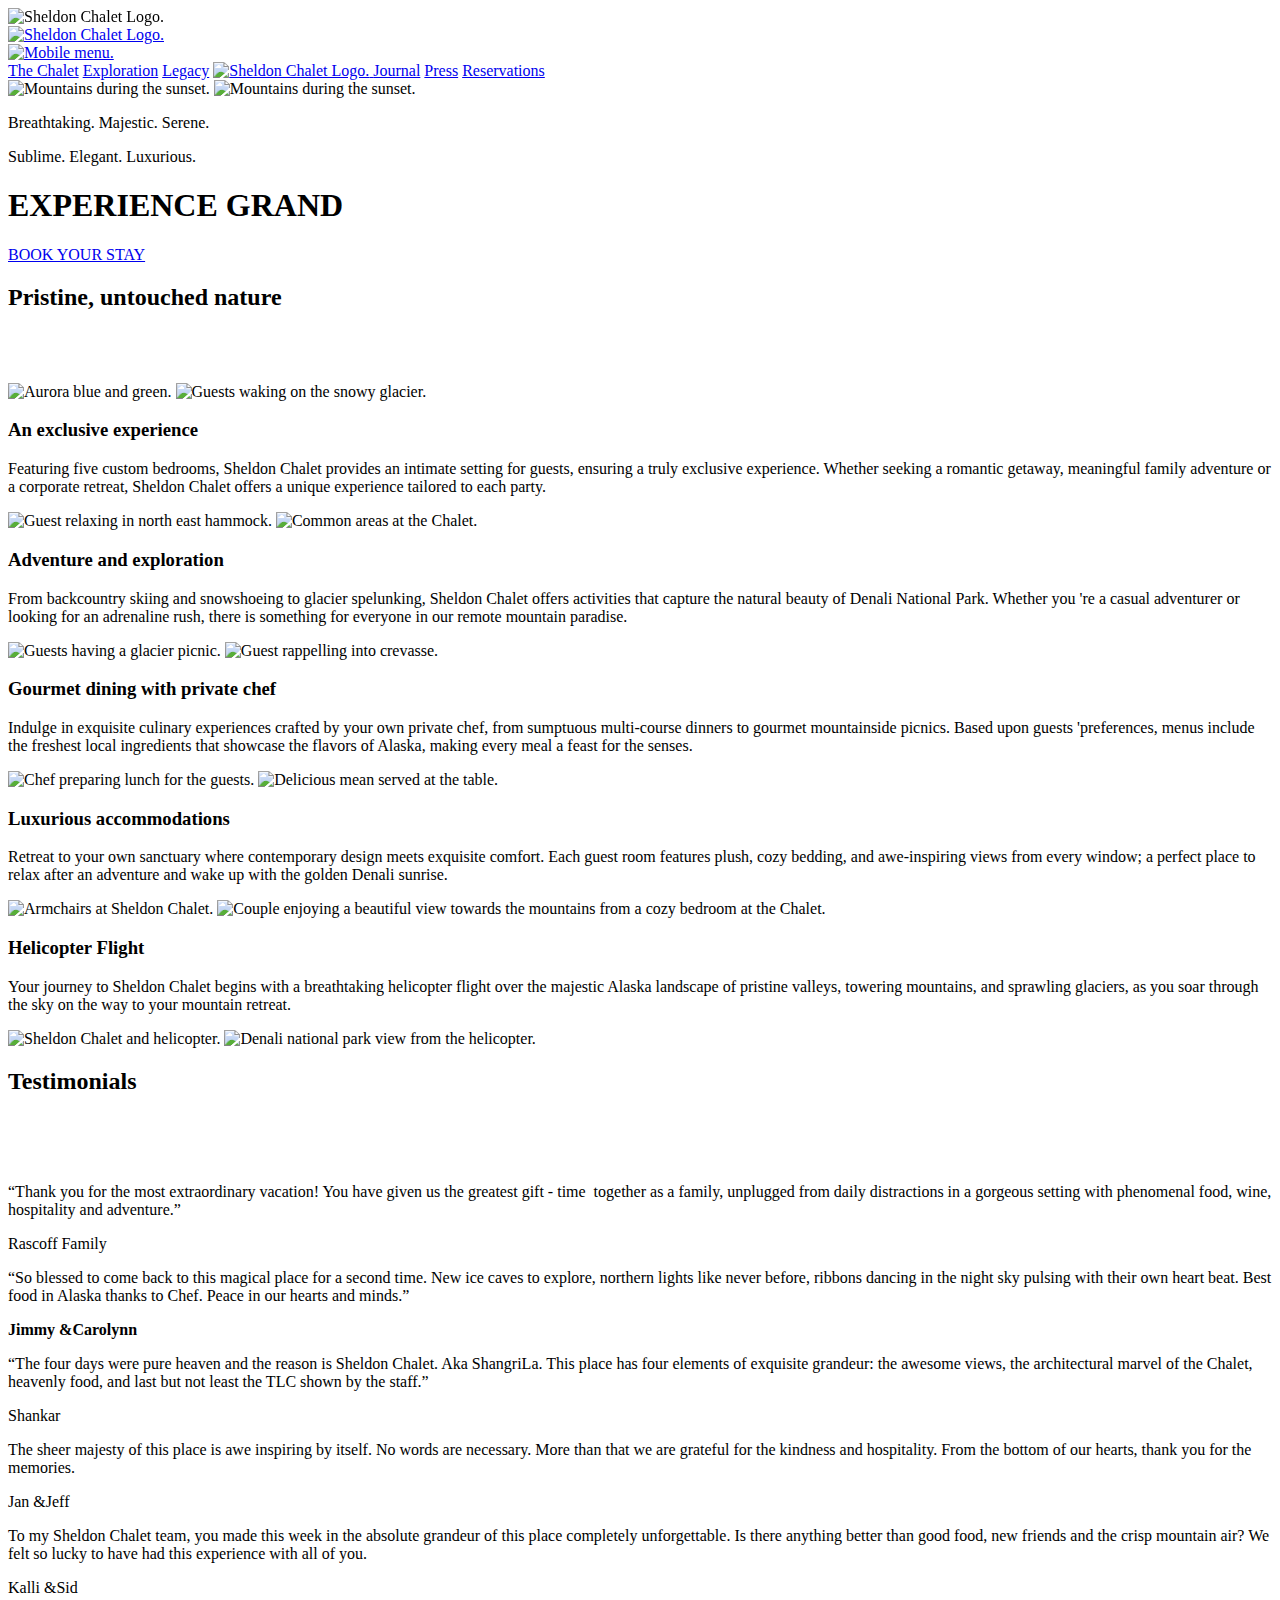
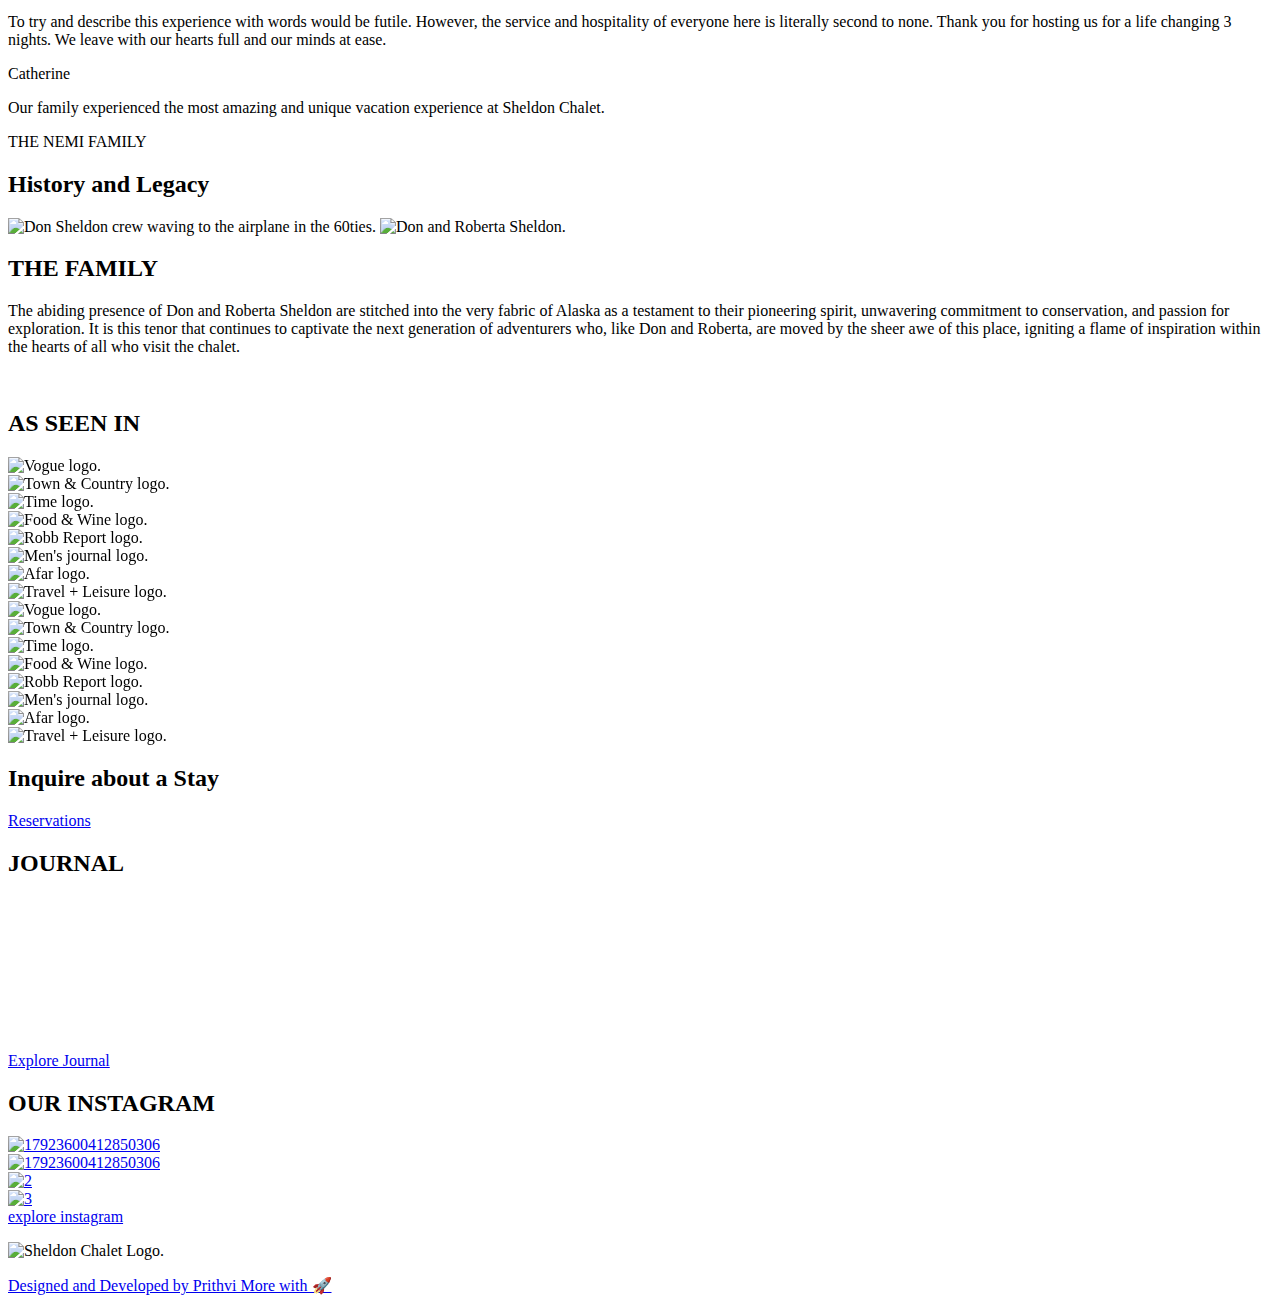
==== commit 3e5c79d7: "Adding additional features" ====
--- a/src/index.html
+++ b/src/index.html
@@ -1,11 +1,14 @@
 <!DOCTYPE html>
-<html lang="en">
+<html data-wf-domain="www.sheldonchalet.com" data-wf-page="66575ac536d65e79767ddf2a" data-wf-site="66575ac436d65e79767ddf1b" lang="en">
     <head>
         <meta charset="utf-8"/>
         <title>Sheldon Chalet | Luxury Chalet in Denali National Park, Alaska</title>
         <meta content="Discover luxury and adventure at Sheldon Chalet, Denali National Park. Enjoy breathtaking views and exclusive experiences in Alaska&#x27;s majestic wilderness." name="description"/>
         <meta content="Sheldon Chalet | Luxury Chalet in Denali National Park, Alaska" property="og:title"/>
         <meta content="Sheldon Chalet | Luxury Chalet in Denali National Park, Alaska" property="twitter:title"/>
+        <meta content="width=device-width, initial-scale=1" name="viewport"/>
+        <meta content="3WGyiQecmjwImIVdNMljCv2nVp5ebNzjf0KLoRzhD4o" name="google-site-verification"/>
+        <meta content="Webflow" name="generator"/>
         <link href="https://cdn.prod.website-files.com/66575ac436d65e79767ddf1b/css/sheldon-chalet.webflow.6aeab986c.min.css" rel="stylesheet" type="text/css"/>
         <style>
             @media (min-width: 992px) {
@@ -87,7 +90,7 @@
                             <a href="the-chalet.html" class="nav-link menu-text w-nav-link">The Chalet</a>
                             <a href="exploration.html" class="nav-link menu-text exploration-nav-link w-nav-link">Exploration</a>
                             <a href="legacy.html" class="nav-link menu-text w-nav-link">Legacy</a>
-                            <a href="/" aria-current="page" class="brand w-nav-brand w--current">
+                            <a href="index.html" aria-current="page" class="brand w-nav-brand w--current">
                                 <img src="https://cdn.prod.website-files.com/66575ac436d65e79767ddf1b/6660282adf67a1ac73b1efc4_Logo%20Sheldon%20Chalet.png" loading="lazy" width="405" height="67" alt="Sheldon Chalet Logo." class="image-8"/>
                             </a>
                             <a href="journal.html" class="nav-link-2 menu-text nav-link-journal w-nav-link">Journal</a>
@@ -404,7 +407,7 @@
                         </div>
                     </div>
                 </div>
-                <a data-w-id="61b3b9cb-f38b-ec7d-3f0c-dd3fa56aba61" href="/journal" class="link link-blue">Explore Journal</a>
+                <a data-w-id="61b3b9cb-f38b-ec7d-3f0c-dd3fa56aba61" href="journal.html" class="link link-blue">Explore Journal</a>
             </div>
         </section>
         <section class="instagram-posts-outer">
@@ -448,12 +451,12 @@
                     <div class="footer-logo">
                         <img src="https://cdn.prod.website-files.com/66575ac436d65e79767ddf1b/6660282adf67a1ac73b1efc4_Logo%20Sheldon%20Chalet.png" loading="lazy" alt="Sheldon Chalet Logo." class="image-60"/>
                     </div>
-                    <a href="#" class="w-inline-block">
-                        <p class="email-footer">Designed and Developed by Prithvi More with </p>
+                    <a href="index.html" class="w-inline-block">
+                        <p class="email-footer">Designed and Developed by Prithvi More with &#128640;</p>
                     </a>
                 </div>
                 <div class="div-block-96">
-                    <a href="#" class="w-inline-block">
+                    <a href="index.html" class="w-inline-block">
                         <p class="paragraph-footer"></p>
                     </a>
                 </div>
